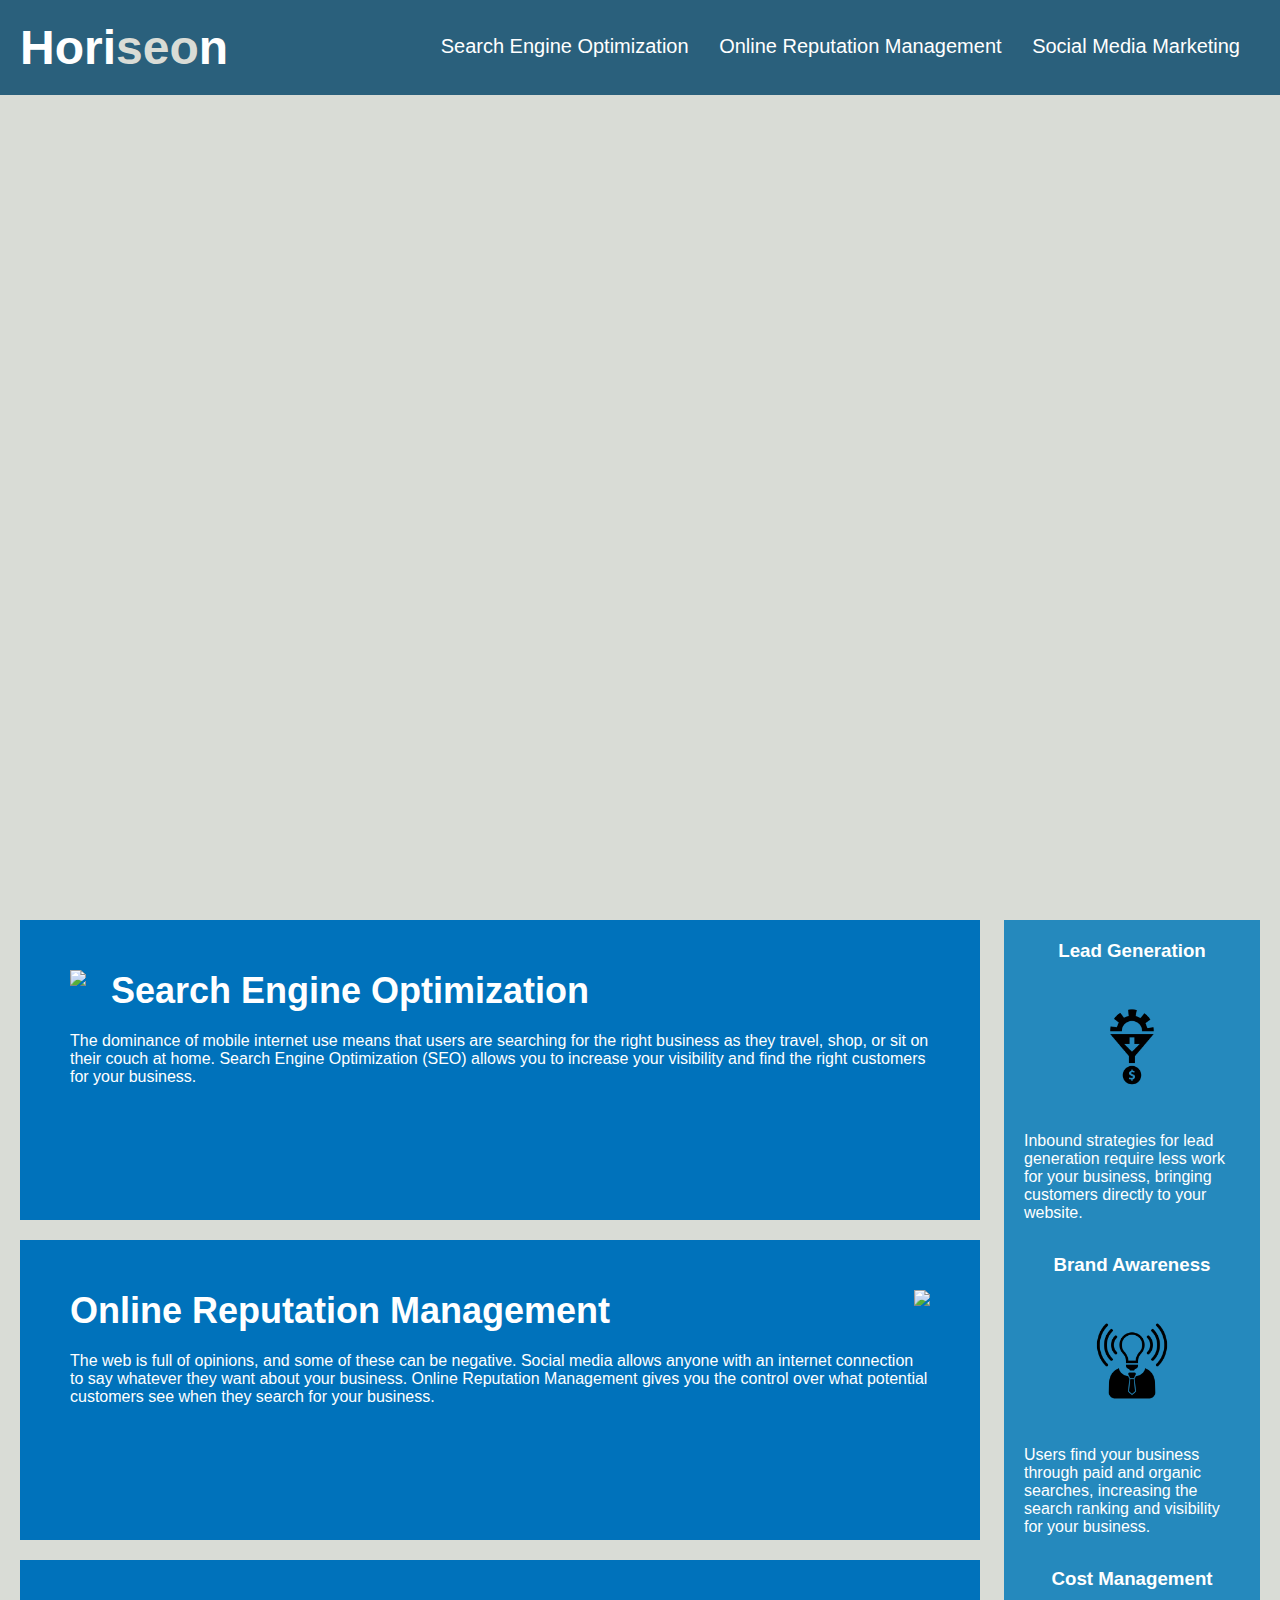
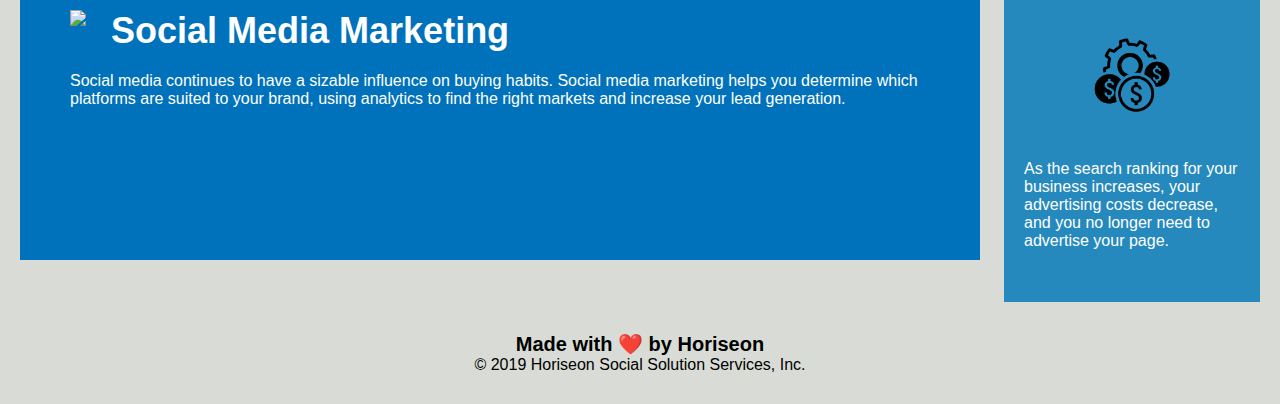
==== index.html @ c4ccb83f "Add files via upload" ====
<!DOCTYPE html>
<html lang="en-us">

<head>
    <meta charset="UTF-8" />
    <link rel="stylesheet" href="./assets/css/style.css">
    <title>website</title>
</head>

<body>
    <div class="header">
        <h1>Hori<span class="seo">seo</span>n</h1>
        <div>
            <ul>
                <li>
                    <a href="#search-engine-optimization">Search Engine Optimization</a>
                </li>
                <li>
                    <a href="#online-reputation-management">Online Reputation Management</a>
                </li>
                <li>
                    <a href="#social-media-marketing">Social Media Marketing</a>
                </li>
            </ul>
        </div>
    </div>
    <div class="hero"></div>
    <div class="content">
        <div class="search-engine-optimization">
            <img src="./assets/images/search-engine-optimization.jpg" class="float-left" />
            <h2>Search Engine Optimization</h2>
            <p>
                The dominance of mobile internet use means that users are searching for the right business as they travel, shop, or sit on their couch at home. Search Engine Optimization (SEO) allows you to increase your visibility and find the right customers for your business.
            </p>
        </div>
        <div id="online-reputation-management" class="online-reputation-management">
            <img src="./assets/images/online-reputation-management.jpg" class="float-right" />
            <h2>Online Reputation Management</h2>
            <p>
                The web is full of opinions, and some of these can be negative. Social media allows anyone with an internet connection to say whatever they want about your business. Online Reputation Management gives you the control over what potential customers see when they search for your business.
            </p>
        </div>
        <div id="social-media-marketing" class="social-media-marketing">
            <img src="./assets/images/social-media-marketing.jpg" class="float-left" />
            <h2>Social Media Marketing</h2>
            <p>
                Social media continues to have a sizable influence on buying habits. Social media marketing helps you determine which platforms are suited to your brand, using analytics to find the right markets and increase your lead generation.
            </p>
        </div>
    </div>
    <div class="benefits">
        <div class="benefit-lead">
            <h3>Lead Generation</h3>
            <img src="./assets/images/lead-generation.png" />
            <p>
                Inbound strategies for lead generation require less work for your business, bringing customers directly to your website.
            </p>
        </div>
        <div class="benefit-brand">
            <h3>Brand Awareness</h3>
            <img src="./assets/images/brand-awareness.png" />
            <p>
                Users find your business through paid and organic searches, increasing the search ranking and visibility for your business.
            </p>
        </div>
        <div class="benefit-cost">
            <h3>Cost Management</h3>
            <img src="./assets/images/cost-management.png" />
            <p>
                As the search ranking for your business increases, your advertising costs decrease, and you no longer need to advertise your page.
            </p>
        </div>
    </div>
    <div class="footer">
        <h2>Made with ❤️️ by Horiseon</h2>
        <p>
            &copy; 2019 Horiseon Social Solution Services, Inc.
        </p>
    </div>
</body>

</html>
---- assets/css/style.css ----
* {
    box-sizing: border-box;
    padding: 0;
    margin: 0;
}

body {
    background-color: #d9dcd6;
}

.header {
    padding: 20px;
    font-family: 'Trebuchet MS', 'Lucida Sans Unicode', 'Lucida Grande', 'Lucida Sans', Arial, sans-serif;
    background-color: #2a607c;
    color: #ffffff;
}

.header h1 {
    display: inline-block;
    font-size: 48px;
}

.header h1 .seo {
    color: #d9dcd6;
}

.header div {
    padding-top: 15px;
    margin-right: 20px;
    float: right;
    font-family: 'Gill Sans', 'Gill Sans MT', Calibri, 'Trebuchet MS', sans-serif;
    font-size: 20px;
}

.header div ul {
    list-style-type: none;
}

.header div ul li {
    display: inline-block;
    margin-left: 25px;
}

a {
    color: #ffffff;
    text-decoration: none;
}

p {
    font-size: 16px;
}

.hero {
    height: 800px;
    width: 100%;
    margin-bottom: 25px;
    background-image: url("../images/digital-marketing-meeting.jpg");
    background-size: cover;
    background-position: center;
}

.float-left {
    float: left;
    margin-right: 25px;
}

.float-right {
    float: right;
    margin-left: 25px;
}

.content {
    width: 75%;
    display: inline-block;
    margin-left: 20px;
}

.benefits {
    margin-right: 20px;
    padding: 20px;
    clear: both;
    float: right;
    width: 20%;
    height: 100%;
    font-family: 'Gill Sans', 'Gill Sans MT', Calibri, 'Trebuchet MS', sans-serif;
    background-color: #2589bd;
}

.benefit-lead {
    margin-bottom: 32px;
    color: #ffffff;
}

.benefit-brand {
    margin-bottom: 32px;
    color: #ffffff;
}

.benefit-cost {
    margin-bottom: 32px;
    color: #ffffff;
}

.benefit-lead h3 {
    margin-bottom: 10px;
    text-align: center;
}

.benefit-brand h3 {
    margin-bottom: 10px;
    text-align: center;
}

.benefit-cost h3 {
    margin-bottom: 10px;
    text-align: center;
}

.benefit-lead img {
    display: block;
    margin: 10px auto;
    max-width: 150px;
}

.benefit-brand img {
    display: block;
    margin: 10px auto;
    max-width: 150px;
}

.benefit-cost img {
    display: block;
    margin: 10px auto;
    max-width: 150px;
}

.search-engine-optimization {
    margin-bottom: 20px;
    padding: 50px;
    height: 300px;
    font-family: 'Gill Sans', 'Gill Sans MT', Calibri, 'Trebuchet MS', sans-serif;
    background-color: #0072bb;
    color: #ffffff;
}

.online-reputation-management {
    margin-bottom: 20px;
    padding: 50px;
    height: 300px;
    font-family: 'Gill Sans', 'Gill Sans MT', Calibri, 'Trebuchet MS', sans-serif;
    background-color: #0072bb;
    color: #ffffff;
}

.social-media-marketing {
    margin-bottom: 20px;
    padding: 50px;
    height: 300px;
    font-family: 'Gill Sans', 'Gill Sans MT', Calibri, 'Trebuchet MS', sans-serif;
    background-color: #0072bb;
    color: #ffffff;
}

.search-engine-optimization img {
    max-height: 200px;
}

.online-reputation-management img {
    max-height: 200px;
}

.social-media-marketing img {
    max-height: 200px;
}

.search-engine-optimization h2 {
    margin-bottom: 20px;
    font-size: 36px;
}

.online-reputation-management h2 {
    margin-bottom: 20px;
    font-size: 36px;
}

.social-media-marketing h2 {
    margin-bottom: 20px;
    font-size: 36px;
}

.footer {
    padding: 30px;
    clear: both;
    font-family: 'Trebuchet MS', 'Lucida Sans Unicode', 'Lucida Grande', 'Lucida Sans', Arial, sans-serif;
    text-align: center;
}

.footer h2 {
    font-size: 20px;
}
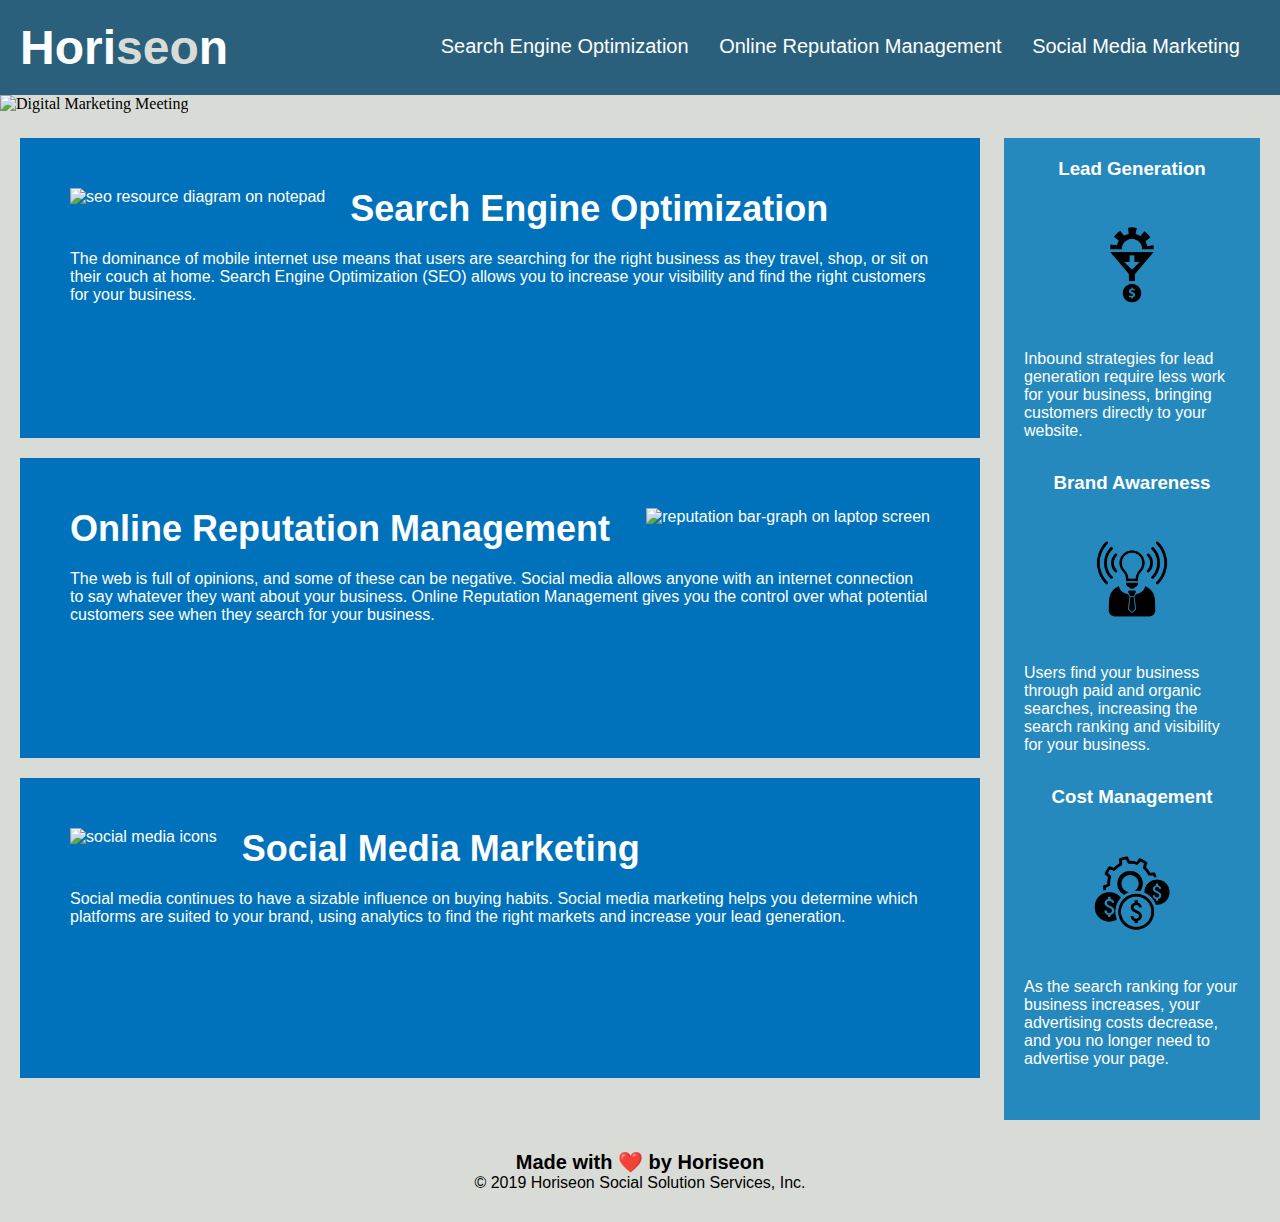
==== commit 7d0acabc: "Merge pull request #7 from bp4924/images" ====
--- a/index.html
+++ b/index.html
@@ -1,82 +1,133 @@
 <!DOCTYPE html>
 <html lang="en-us">
+  <head>
+    <meta charset="UTF-8" />
+    <link rel="stylesheet" href="./assets/css/style.css" />
+    <title>Horiseon</title>
+  </head>
 
-<head>
-    <meta charset="UTF-8" />
-    <link rel="stylesheet" href="./assets/css/style.css">
-    <title>website</title>
-</head>
+  <body>
+    <header>
+      <h1>Hori<span class="seo">seo</span>n</h1>
+      <nav>
+        <ul>
+          <li>
+            <a href="#search-engine-optimization">Search Engine Optimization</a>
+          </li>
+          <li>
+            <a href="#online-reputation-management"
+              >Online Reputation Management</a
+            >
+          </li>
+          <li>
+            <a href="#social-media-marketing">Social Media Marketing</a>
+          </li>
+        </ul>
+      </nav>
+    </header>
 
-<body>
-    <div class="header">
-        <h1>Hori<span class="seo">seo</span>n</h1>
-        <div>
-            <ul>
-                <li>
-                    <a href="#search-engine-optimization">Search Engine Optimization</a>
-                </li>
-                <li>
-                    <a href="#online-reputation-management">Online Reputation Management</a>
-                </li>
-                <li>
-                    <a href="#social-media-marketing">Social Media Marketing</a>
-                </li>
-            </ul>
-        </div>
-    </div>
-    <div class="hero"></div>
-    <div class="content">
-        <div class="search-engine-optimization">
-            <img src="./assets/images/search-engine-optimization.jpg" class="float-left" />
-            <h2>Search Engine Optimization</h2>
-            <p>
-                The dominance of mobile internet use means that users are searching for the right business as they travel, shop, or sit on their couch at home. Search Engine Optimization (SEO) allows you to increase your visibility and find the right customers for your business.
-            </p>
-        </div>
-        <div id="online-reputation-management" class="online-reputation-management">
-            <img src="./assets/images/online-reputation-management.jpg" class="float-right" />
-            <h2>Online Reputation Management</h2>
-            <p>
-                The web is full of opinions, and some of these can be negative. Social media allows anyone with an internet connection to say whatever they want about your business. Online Reputation Management gives you the control over what potential customers see when they search for your business.
-            </p>
-        </div>
-        <div id="social-media-marketing" class="social-media-marketing">
-            <img src="./assets/images/social-media-marketing.jpg" class="float-left" />
-            <h2>Social Media Marketing</h2>
-            <p>
-                Social media continues to have a sizable influence on buying habits. Social media marketing helps you determine which platforms are suited to your brand, using analytics to find the right markets and increase your lead generation.
-            </p>
-        </div>
-    </div>
-    <div class="benefits">
-        <div class="benefit-lead">
-            <h3>Lead Generation</h3>
-            <img src="./assets/images/lead-generation.png" />
-            <p>
-                Inbound strategies for lead generation require less work for your business, bringing customers directly to your website.
-            </p>
-        </div>
-        <div class="benefit-brand">
-            <h3>Brand Awareness</h3>
-            <img src="./assets/images/brand-awareness.png" />
-            <p>
-                Users find your business through paid and organic searches, increasing the search ranking and visibility for your business.
-            </p>
-        </div>
-        <div class="benefit-cost">
-            <h3>Cost Management</h3>
-            <img src="./assets/images/cost-management.png" />
-            <p>
-                As the search ranking for your business increases, your advertising costs decrease, and you no longer need to advertise your page.
-            </p>
-        </div>
-    </div>
-    <div class="footer">
-        <h2>Made with ❤️️ by Horiseon</h2>
+    <figure class="hero">
+      <img
+        src="./assets/images/digital-marketing-meeting.jpg"
+        alt="Digital Marketing Meeting"
+      />
+    </figure>
+
+    <section class="content">
+      <article
+        class="search-engine-optimization"
+        id="search-engine-optimization"
+      >
+        <img
+          src="./assets/images/search-engine-optimization.jpg"
+          alt="seo resource diagram on notepad"
+          class="float-left"
+        />
+        <h2>Search Engine Optimization</h2>
         <p>
-            &copy; 2019 Horiseon Social Solution Services, Inc.
+          The dominance of mobile internet use means that users are searching
+          for the right business as they travel, shop, or sit on their couch at
+          home. Search Engine Optimization (SEO) allows you to increase your
+          visibility and find the right customers for your business.
         </p>
-    </div>
-</body>
+      </article>
 
+      <article
+        id="online-reputation-management"
+        class="online-reputation-management"
+      >
+        <img
+          src="./assets/images/online-reputation-management.jpg"
+          alt="reputation bar-graph on laptop screen"
+          class="float-right"
+        />
+        <h2>Online Reputation Management</h2>
+        <p>
+          The web is full of opinions, and some of these can be negative. Social
+          media allows anyone with an internet connection to say whatever they
+          want about your business. Online Reputation Management gives you the
+          control over what potential customers see when they search for your
+          business.
+        </p>
+      </article>
+
+      <article id="social-media-marketing" class="social-media-marketing">
+        <img
+          src="./assets/images/social-media-marketing.jpg"
+          alt="social media icons"
+          class="float-left"
+        />
+        <h2>Social Media Marketing</h2>
+        <p>
+          Social media continues to have a sizable influence on buying habits.
+          Social media marketing helps you determine which platforms are suited
+          to your brand, using analytics to find the right markets and increase
+          your lead generation.
+        </p>
+      </article>
+    </section>
+
+    <aside>
+      <article class="benefit-lead">
+        <h3>Lead Generation</h3>
+        <img
+          src="./assets/images/lead-generation.png"
+          alt="lead generation icon"
+        />
+        <p>
+          Inbound strategies for lead generation require less work for your
+          business, bringing customers directly to your website.
+        </p>
+      </article>
+
+      <article class="benefit-brand">
+        <h3>Brand Awareness</h3>
+        <img
+          src="./assets/images/brand-awareness.png"
+          alt="brand awareness icon"
+        />
+        <p>
+          Users find your business through paid and organic searches, increasing
+          the search ranking and visibility for your business.
+        </p>
+      </article>
+
+      <article class="benefit-cost">
+        <h3>Cost Management</h3>
+        <img
+          src="./assets/images/cost-management.png"
+          alt="cost management icon"
+        />
+        <p>
+          As the search ranking for your business increases, your advertising
+          costs decrease, and you no longer need to advertise your page.
+        </p>
+      </article>
+    </aside>
+
+    <footer>
+      <h2>Made with ❤️️ by Horiseon</h2>
+      <p>&copy; 2019 Horiseon Social Solution Services, Inc.</p>
+    </footer>
+  </body>
 </html>
--- a/assets/css/style.css
+++ b/assets/css/style.css
@@ -1,200 +1,204 @@
 * {
-    box-sizing: border-box;
-    padding: 0;
-    margin: 0;
-}
-
+  box-sizing: border-box;
+  padding: 0;
+  margin: 0;
+}
+
+/* element selectors */
 body {
-    background-color: #d9dcd6;
-}
-
-.header {
-    padding: 20px;
-    font-family: 'Trebuchet MS', 'Lucida Sans Unicode', 'Lucida Grande', 'Lucida Sans', Arial, sans-serif;
-    background-color: #2a607c;
-    color: #ffffff;
-}
-
-.header h1 {
-    display: inline-block;
-    font-size: 48px;
-}
-
-.header h1 .seo {
-    color: #d9dcd6;
-}
-
-.header div {
-    padding-top: 15px;
-    margin-right: 20px;
-    float: right;
-    font-family: 'Gill Sans', 'Gill Sans MT', Calibri, 'Trebuchet MS', sans-serif;
-    font-size: 20px;
-}
-
-.header div ul {
-    list-style-type: none;
-}
-
-.header div ul li {
-    display: inline-block;
-    margin-left: 25px;
+  background-color: #d9dcd6;
+}
+
+header {
+  padding: 20px;
+  font-family: "Trebuchet MS", "Lucida Sans Unicode", "Lucida Grande",
+    "Lucida Sans", Arial, sans-serif;
+  background-color: #2a607c;
+  color: #ffffff;
+}
+
+header h1 {
+  display: inline-block;
+  font-size: 48px;
+}
+
+header h1 .seo {
+  color: #d9dcd6;
+}
+
+header nav {
+  padding-top: 15px;
+  margin-right: 20px;
+  float: right;
+  font-family: "Gill Sans", "Gill Sans MT", Calibri, "Trebuchet MS", sans-serif;
+  font-size: 20px;
+}
+
+header nav ul {
+  list-style-type: none;
+}
+
+header nav ul li {
+  display: inline-block;
+  margin-left: 25px;
 }
 
 a {
-    color: #ffffff;
-    text-decoration: none;
+  color: #ffffff;
+  text-decoration: none;
+}
+
+section {
+  width: 75%;
+  display: inline-block;
+  margin-left: 20px;
 }
 
 p {
-    font-size: 16px;
-}
-
-.hero {
-    height: 800px;
-    width: 100%;
-    margin-bottom: 25px;
-    background-image: url("../images/digital-marketing-meeting.jpg");
-    background-size: cover;
-    background-position: center;
-}
-
+  font-size: 16px;
+}
+
+aside {
+  margin-right: 20px;
+  padding: 20px;
+  clear: both;
+  float: right;
+  width: 20%;
+  height: 100%;
+  font-family: "Gill Sans", "Gill Sans MT", Calibri, "Trebuchet MS", sans-serif;
+  background-color: #2589bd;
+}
+
+footer {
+  padding: 30px;
+  clear: both;
+  font-family: "Trebuchet MS", "Lucida Sans Unicode", "Lucida Grande",
+    "Lucida Sans", Arial, sans-serif;
+  text-align: center;
+}
+
+footer h2 {
+  font-size: 20px;
+}
+
+/* class selectors */
+.hero img {
+  height: auto;
+  width: 100%;
+  margin-bottom: 25px;
+}
+
+/* alignment */
 .float-left {
-    float: left;
-    margin-right: 25px;
+  float: left;
+  margin-right: 25px;
 }
 
 .float-right {
-    float: right;
-    margin-left: 25px;
-}
-
-.content {
-    width: 75%;
-    display: inline-block;
-    margin-left: 20px;
-}
-
-.benefits {
-    margin-right: 20px;
-    padding: 20px;
-    clear: both;
-    float: right;
-    width: 20%;
-    height: 100%;
-    font-family: 'Gill Sans', 'Gill Sans MT', Calibri, 'Trebuchet MS', sans-serif;
-    background-color: #2589bd;
-}
-
+  float: right;
+  margin-left: 25px;
+}
+
+/* core feature cards */
+.search-engine-optimization {
+  margin-bottom: 20px;
+  padding: 50px;
+  height: 300px;
+  font-family: "Gill Sans", "Gill Sans MT", Calibri, "Trebuchet MS", sans-serif;
+  background-color: #0072bb;
+  color: #ffffff;
+}
+
+.search-engine-optimization img {
+  max-height: 200px;
+}
+
+.search-engine-optimization h2 {
+  margin-bottom: 20px;
+  font-size: 36px;
+}
+
+.online-reputation-management {
+  margin-bottom: 20px;
+  padding: 50px;
+  height: 300px;
+  font-family: "Gill Sans", "Gill Sans MT", Calibri, "Trebuchet MS", sans-serif;
+  background-color: #0072bb;
+  color: #ffffff;
+}
+
+.online-reputation-management img {
+  max-height: 200px;
+}
+
+.online-reputation-management h2 {
+  margin-bottom: 20px;
+  font-size: 36px;
+}
+
+.social-media-marketing {
+  margin-bottom: 20px;
+  padding: 50px;
+  height: 300px;
+  font-family: "Gill Sans", "Gill Sans MT", Calibri, "Trebuchet MS", sans-serif;
+  background-color: #0072bb;
+  color: #ffffff;
+}
+
+.social-media-marketing img {
+  max-height: 200px;
+}
+
+.social-media-marketing h2 {
+  margin-bottom: 20px;
+  font-size: 36px;
+}
+
+/* benefits */
 .benefit-lead {
-    margin-bottom: 32px;
-    color: #ffffff;
+  margin-bottom: 32px;
+  color: #ffffff;
+}
+
+.benefit-lead h3 {
+  margin-bottom: 10px;
+  text-align: center;
+}
+
+.benefit-lead img {
+  display: block;
+  margin: 10px auto;
+  max-width: 150px;
 }
 
 .benefit-brand {
-    margin-bottom: 32px;
-    color: #ffffff;
+  margin-bottom: 32px;
+  color: #ffffff;
+}
+
+.benefit-brand h3 {
+  margin-bottom: 10px;
+  text-align: center;
+}
+
+.benefit-brand img {
+  display: block;
+  margin: 10px auto;
+  max-width: 150px;
 }
 
 .benefit-cost {
-    margin-bottom: 32px;
-    color: #ffffff;
-}
-
-.benefit-lead h3 {
-    margin-bottom: 10px;
-    text-align: center;
-}
-
-.benefit-brand h3 {
-    margin-bottom: 10px;
-    text-align: center;
+  margin-bottom: 32px;
+  color: #ffffff;
 }
 
 .benefit-cost h3 {
-    margin-bottom: 10px;
-    text-align: center;
-}
-
-.benefit-lead img {
-    display: block;
-    margin: 10px auto;
-    max-width: 150px;
-}
-
-.benefit-brand img {
-    display: block;
-    margin: 10px auto;
-    max-width: 150px;
+  margin-bottom: 10px;
+  text-align: center;
 }
 
 .benefit-cost img {
-    display: block;
-    margin: 10px auto;
-    max-width: 150px;
-}
-
-.search-engine-optimization {
-    margin-bottom: 20px;
-    padding: 50px;
-    height: 300px;
-    font-family: 'Gill Sans', 'Gill Sans MT', Calibri, 'Trebuchet MS', sans-serif;
-    background-color: #0072bb;
-    color: #ffffff;
-}
-
-.online-reputation-management {
-    margin-bottom: 20px;
-    padding: 50px;
-    height: 300px;
-    font-family: 'Gill Sans', 'Gill Sans MT', Calibri, 'Trebuchet MS', sans-serif;
-    background-color: #0072bb;
-    color: #ffffff;
-}
-
-.social-media-marketing {
-    margin-bottom: 20px;
-    padding: 50px;
-    height: 300px;
-    font-family: 'Gill Sans', 'Gill Sans MT', Calibri, 'Trebuchet MS', sans-serif;
-    background-color: #0072bb;
-    color: #ffffff;
-}
-
-.search-engine-optimization img {
-    max-height: 200px;
-}
-
-.online-reputation-management img {
-    max-height: 200px;
-}
-
-.social-media-marketing img {
-    max-height: 200px;
-}
-
-.search-engine-optimization h2 {
-    margin-bottom: 20px;
-    font-size: 36px;
-}
-
-.online-reputation-management h2 {
-    margin-bottom: 20px;
-    font-size: 36px;
-}
-
-.social-media-marketing h2 {
-    margin-bottom: 20px;
-    font-size: 36px;
-}
-
-.footer {
-    padding: 30px;
-    clear: both;
-    font-family: 'Trebuchet MS', 'Lucida Sans Unicode', 'Lucida Grande', 'Lucida Sans', Arial, sans-serif;
-    text-align: center;
-}
-
-.footer h2 {
-    font-size: 20px;
-}
+  display: block;
+  margin: 10px auto;
+  max-width: 150px;
+}
